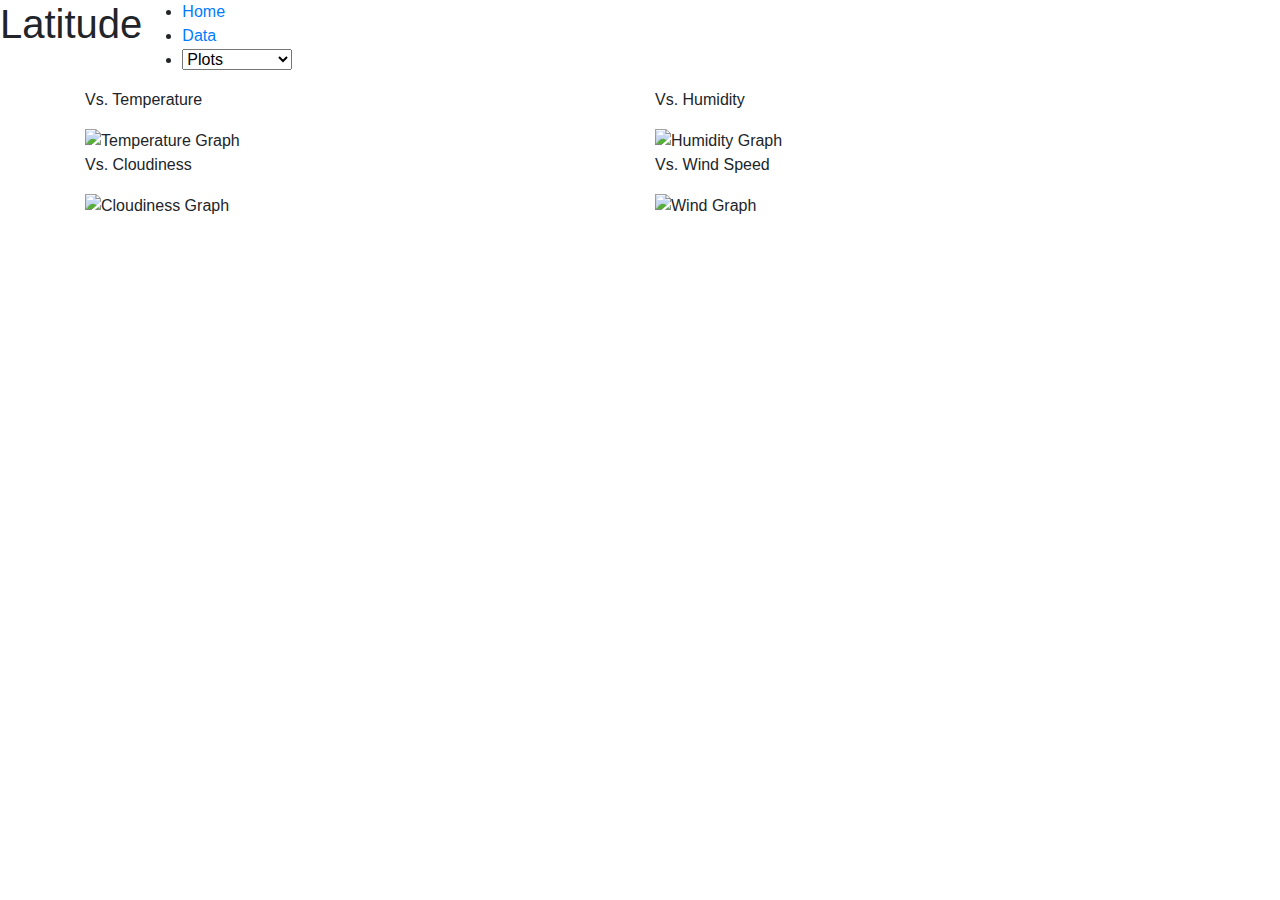
==== comparison.html @ 2ac15d39 "RAAAAGEEE" ====
<!DOCTYPE html>
<html lang = 'en'>
<head>
    <meta charset='UTF'>
    <link rel="stylesheet" href="https://stackpath.bootstrapcdn.com/bootstrap/4.3.1/css/bootstrap.min.css" integrity="sha384-ggOyR0iXCbMQv3Xipma34MD+dH/1fQ784/j6cY/iJTQUOhcWr7x9JvoRxT2MZw1T" crossorigin="anonymous">
    <link rel= "stylesheet" href = "styles.css">
    <title>Comparison Page IN PROGRESS</title>
</head>

<body class = 'subheader2'>
  <div> 
    <nav class = 'nav'>
      <h1>Latitude</h1> 
      <ul>
        <li>
            <a href = 'chanafin.github.io'> Home</a>
        </li>
         <li>
             <a href = 'https://chanafin.github.io/data'> Data</a>
        </li>
        <li>
        <select>
          <option value = "" selected style = "display:none"> Plots</option>
          <option value="pg1">Max Temp</option>
          <option value="pg2">Humidity</option>
          <option value="pg3">Cloudiness</option>
          <option value="pg4">Wind Speed</option>
        </select>
        </li>
      </ul>
    </nav>
  </div>
  <section>

  </section>
    <div class= 'container subheader2'>
      <div class="row">
        <div class="col-lg-6 col-sm-12">
          <p id = 'container_table th'>Vs. Temperature</p>
          <img src = 'https://github.com/chanafin/chanafin.github.io/blob/master/Fig1.png?raw=true' alt = 'Temperature Graph' width = 350px height= 350px>
        </div>
          
        <div class="col-lg-6 col-sm-12"> 
          <p>Vs. Humidity</p>
          <img  src = 'https://github.com/chanafin/chanafin.github.io/blob/master/Fig2.png?raw=true' alt = 'Humidity Graph' width = 350px height= 350px>
        </div>
      </div>
      <div class="row">
        <div class="col-lg-6 col-sm-12">
          <p>Vs. Cloudiness</p>
          <img src = 'https://github.com/chanafin/chanafin.github.io/blob/master/Fig3.png?raw=true' alt = 'Cloudiness Graph' width = 350px height= 350px>
        </div>
        <div class="col-lg-6 col-sm-12"> 
          <p>Vs. Wind Speed</p>
          <img  src = 'https://github.com/chanafin/chanafin.github.io/blob/master/Fig4.png?raw=true' alt = "Wind Graph" width = 350px height= 350px>
         </div>
      </div>
    </div>
  </section>   
</body>


</html>
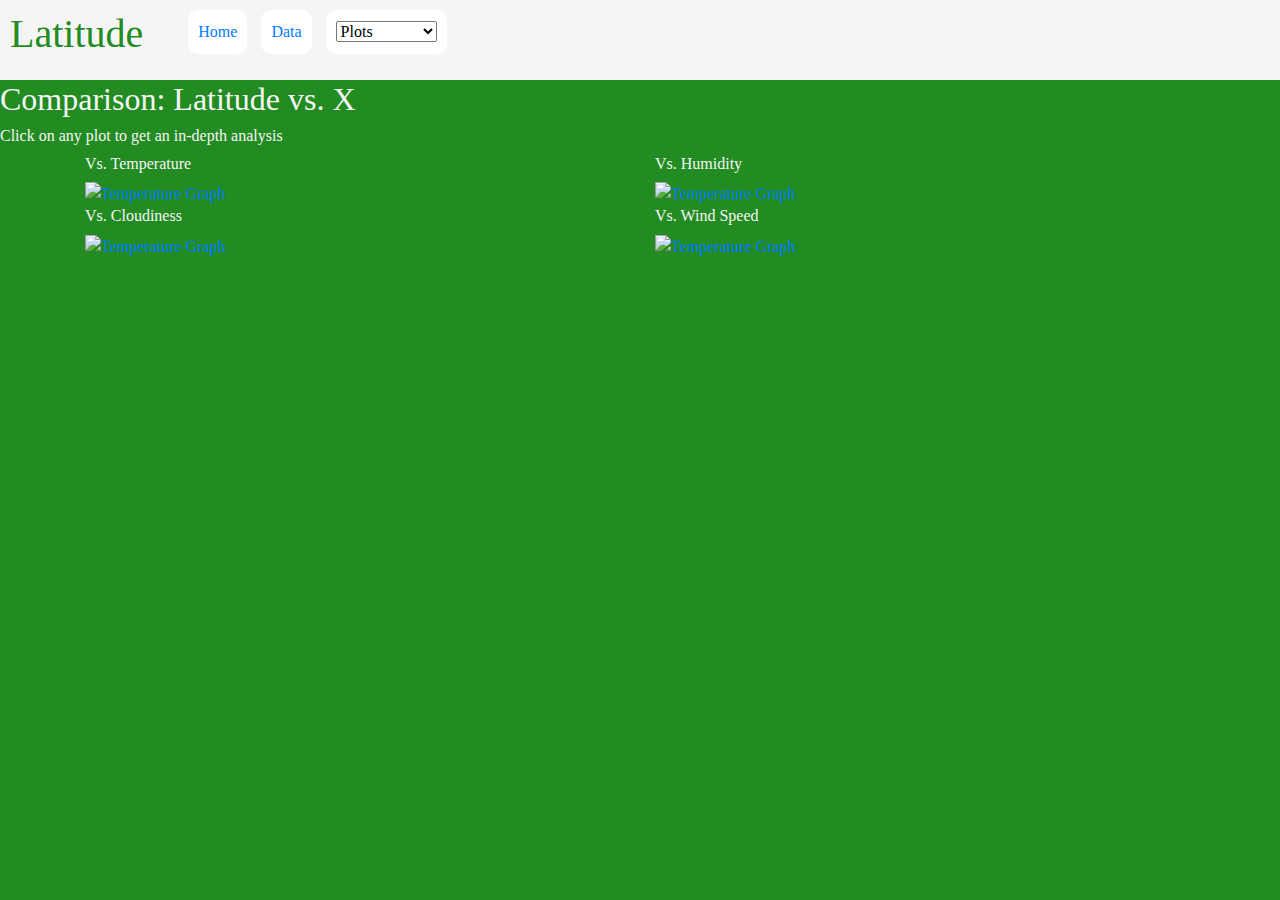
==== commit 926d5955: "This is Wild" ====
--- a/comparison.html
+++ b/comparison.html
@@ -33,26 +33,28 @@
   <section>
 
   </section>
+  <h2>Comparison: Latitude vs. X</h2>
+  <h6>Click on any plot to get an in-depth analysis</h6>
     <div class= 'container subheader2'>
       <div class="row">
         <div class="col-lg-6 col-sm-12">
-          <p id = 'container_table th'>Vs. Temperature</p>
-          <img src = 'https://github.com/chanafin/chanafin.github.io/blob/master/Fig1.png?raw=true' alt = 'Temperature Graph' width = 350px height= 350px>
+          <h6 id = 'container_table th'>Vs. Temperature</h6>
+          <a href = 'https://chanafin.github.io/graph1'><img  src = 'https://github.com/chanafin/chanafin.github.io/blob/master/Fig1.png?raw=true' alt = 'Temperature Graph' width = 250px height= 250px></a>
         </div>
           
         <div class="col-lg-6 col-sm-12"> 
-          <p>Vs. Humidity</p>
-          <img  src = 'https://github.com/chanafin/chanafin.github.io/blob/master/Fig2.png?raw=true' alt = 'Humidity Graph' width = 350px height= 350px>
+          <h6>Vs. Humidity</h6>
+          <a href = 'https://chanafin.github.io/graph2'><img  src = 'https://github.com/chanafin/chanafin.github.io/blob/master/Fig2.png?raw=true' alt = 'Temperature Graph' width = 250px height= 250px></a>
         </div>
       </div>
       <div class="row">
         <div class="col-lg-6 col-sm-12">
-          <p>Vs. Cloudiness</p>
-          <img src = 'https://github.com/chanafin/chanafin.github.io/blob/master/Fig3.png?raw=true' alt = 'Cloudiness Graph' width = 350px height= 350px>
+          <h6>Vs. Cloudiness</h6>
+          <a href = 'https://chanafin.github.io/graph3'><img  src = 'https://github.com/chanafin/chanafin.github.io/blob/master/Fig3.png?raw=true' alt = 'Temperature Graph' width = 250px height= 250px></a>
         </div>
         <div class="col-lg-6 col-sm-12"> 
-          <p>Vs. Wind Speed</p>
-          <img  src = 'https://github.com/chanafin/chanafin.github.io/blob/master/Fig4.png?raw=true' alt = "Wind Graph" width = 350px height= 350px>
+          <h6>Vs. Wind Speed</h6>
+          <a href = 'https://chanafin.github.io/graph4'><img  src = 'https://github.com/chanafin/chanafin.github.io/blob/master/Fig4.png?raw=true' alt = 'Temperature Graph' width = 250px height= 250px></a>
          </div>
       </div>
     </div>
--- a/styles.css
+++ b/styles.css
@@ -0,0 +1,82 @@
+
+body {font-family: Cambria, Cochin, Georgia, Times, 'Times New Roman', serif;
+background-color: forestgreen;}
+
+
+.nav{
+    padding: 10px;
+    background:whitesmoke;
+}
+
+
+h1, h2, h3, h4, h5 {font-family: Georgia, 'Times New Roman', Times, serif;
+color: whitesmoke}
+
+h6 {font-family: Georgia, 'Times New Roman', Times, serif;
+    color: whitesmoke  ;}
+.nav h1 {color: whitesmoke;}
+
+.subheader{
+    background: whitesmoke;
+}
+
+.subheader2{
+    background: forestgreen;
+}
+.nav h1 {
+    font-family: Georgia, 'Times New Roman', Times, serif;
+    color: forestgreen;
+    font-size: 16;
+}
+.nav li {
+    display: inline-block;
+    color: whitesmoke;
+    background: darkgray;
+    padding: 10px;
+    margin-right: 5px;
+    margin-left: 5px;
+    cursor: pointer;
+    background: #fff;
+    border-radius: 10px;
+}
+
+.container_table {
+    margin-left: 50px;
+    margin-right: 50px;
+    margin-top: 10px;
+    text-align: center;
+    vertical-align: middle;
+    border-style: solid;
+    border-color: black;
+}
+
+.container_table th {
+    text-align: center;
+    color: whitesmoke;
+}
+
+.container_table th {
+    text-align: center;
+    color: black;
+}
+
+.container_table th p {
+    text-align: center;
+    color: whitesmoke;
+}
+.tableheaderr {
+    text-align:  right;
+}
+.tableheaderl {
+    text-align: left;
+}
+#viz1 { background-color: navy;
+text-align: center;
+}
+#viz2 { background-color: forestgreen;
+    text-align: center;
+    }
+@media (max-width: 480px){}
+
+
+  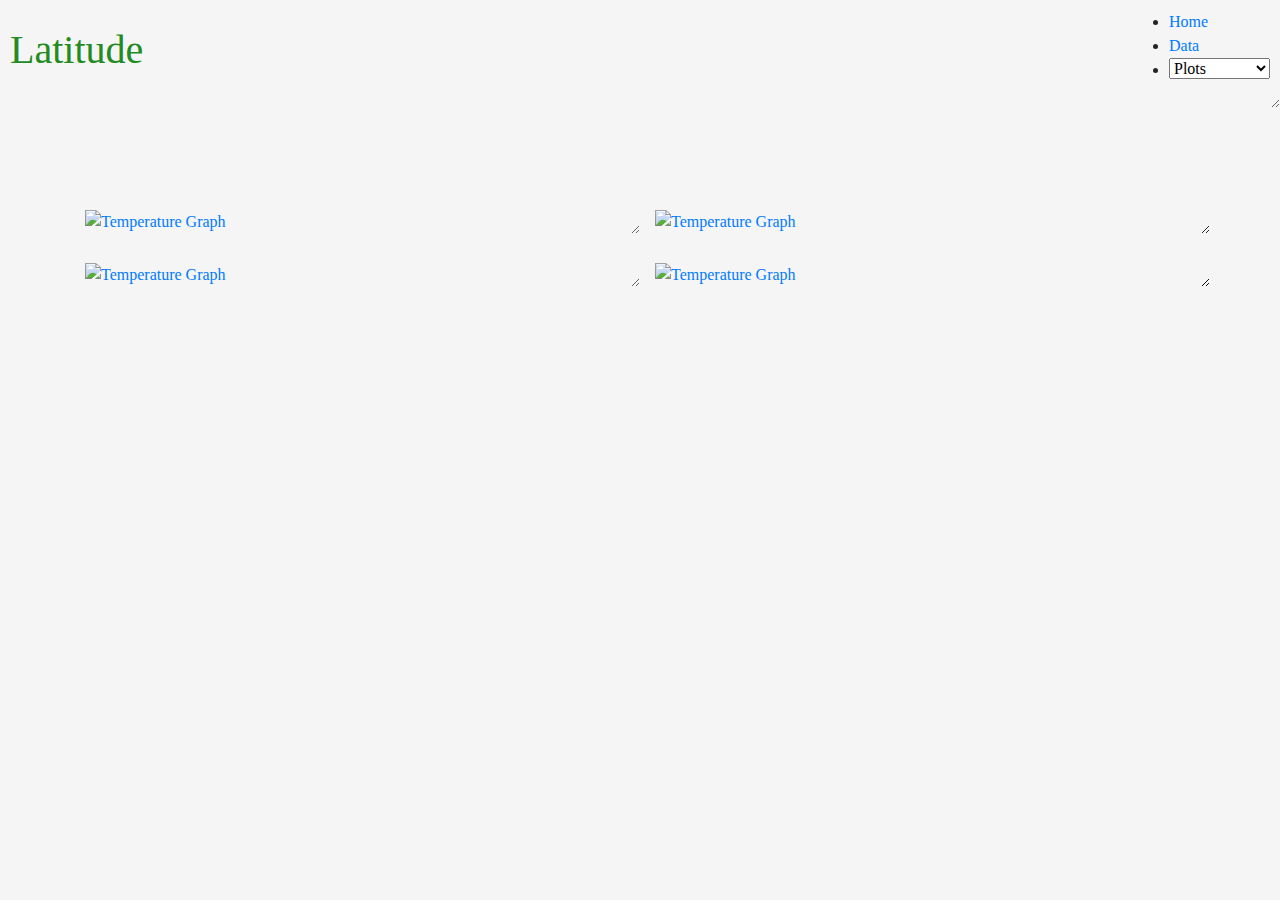
==== commit 26bb3c8e: "Edits" ====
--- a/comparison.html
+++ b/comparison.html
@@ -4,12 +4,12 @@
     <meta charset='UTF'>
     <link rel="stylesheet" href="https://stackpath.bootstrapcdn.com/bootstrap/4.3.1/css/bootstrap.min.css" integrity="sha384-ggOyR0iXCbMQv3Xipma34MD+dH/1fQ784/j6cY/iJTQUOhcWr7x9JvoRxT2MZw1T" crossorigin="anonymous">
     <link rel= "stylesheet" href = "styles.css">
-    <title>Comparison Page IN PROGRESS</title>
+    <title>Comparison</title>
 </head>
 
 <body class = 'subheader2'>
   <div> 
-    <nav class = 'nav'>
+    <nav class = 'navbar'>
       <h1>Latitude</h1> 
       <ul>
         <li>
@@ -19,7 +19,7 @@
              <a href = 'https://chanafin.github.io/data'> Data</a>
         </li>
         <li>
-        <select>
+        <select class = 'dropdown'>
           <option value = "" selected style = "display:none"> Plots</option>
           <option value="pg1">Max Temp</option>
           <option value="pg2">Humidity</option>
--- a/styles.css
+++ b/styles.css
@@ -1,15 +1,68 @@
+
+html{ position: relative;}
+
 
 body {font-family: Cambria, Cochin, Georgia, Times, 'Times New Roman', serif;
 background-color: forestgreen;}
 
+div {
+    resize: vertical;
+    overflow: auto;
+  }
 
-.nav{
+.navbar h1 {float: left;
+color: forestgreen}
+.navbar{
     padding: 10px;
     background:whitesmoke;
 }
 
+.dropbtn {
+    background-color: #3498DB;
+    color: white;
+    padding: 10px;
+    font-size: 10px;
+    border: none;
+    cursor: pointer;
+  }
+  
+  .dropbtn:hover, .dropbtn:focus {
+    background-color: #2980B9;
+  }
+  
+ 
+  .dropdown {
+    position: relative;
+    display: inline-block;
+    float: right;
+    
+  }
 
-h1, h2, h3, h4, h5 {font-family: Georgia, 'Times New Roman', Times, serif;
+  .dropdown-content {
+    display: none;
+    position: absolute;
+    background-color: #f1f1f1;
+    min-width: 160px;
+    box-shadow: 0px 8px 16px 0px rgba(0,0,0,0.2);
+    z-index: 1;
+  }
+  
+ 
+  .dropdown-content a {
+    color: black;
+    padding: 12px 16px;
+    text-decoration: none;
+    display: block;
+  }
+  
+
+  .dropdown-content a:hover {background-color: #ddd}
+  
+ 
+  .show {display:block;}
+
+
+h1, h2, h3, h4, h5, p {font-family: Georgia, 'Times New Roman', Times, serif;
 color: whitesmoke}
 
 h6 {font-family: Georgia, 'Times New Roman', Times, serif;
@@ -21,7 +74,7 @@
 }
 
 .subheader2{
-    background: forestgreen;
+    background: whitesmoke;
 }
 .nav h1 {
     font-family: Georgia, 'Times New Roman', Times, serif;
@@ -30,6 +83,7 @@
 }
 .nav li {
     display: inline-block;
+    float: right;
     color: whitesmoke;
     background: darkgray;
     padding: 10px;
@@ -76,6 +130,8 @@
 #viz2 { background-color: forestgreen;
     text-align: center;
     }
+
+
 @media (max-width: 480px){}
 
 
